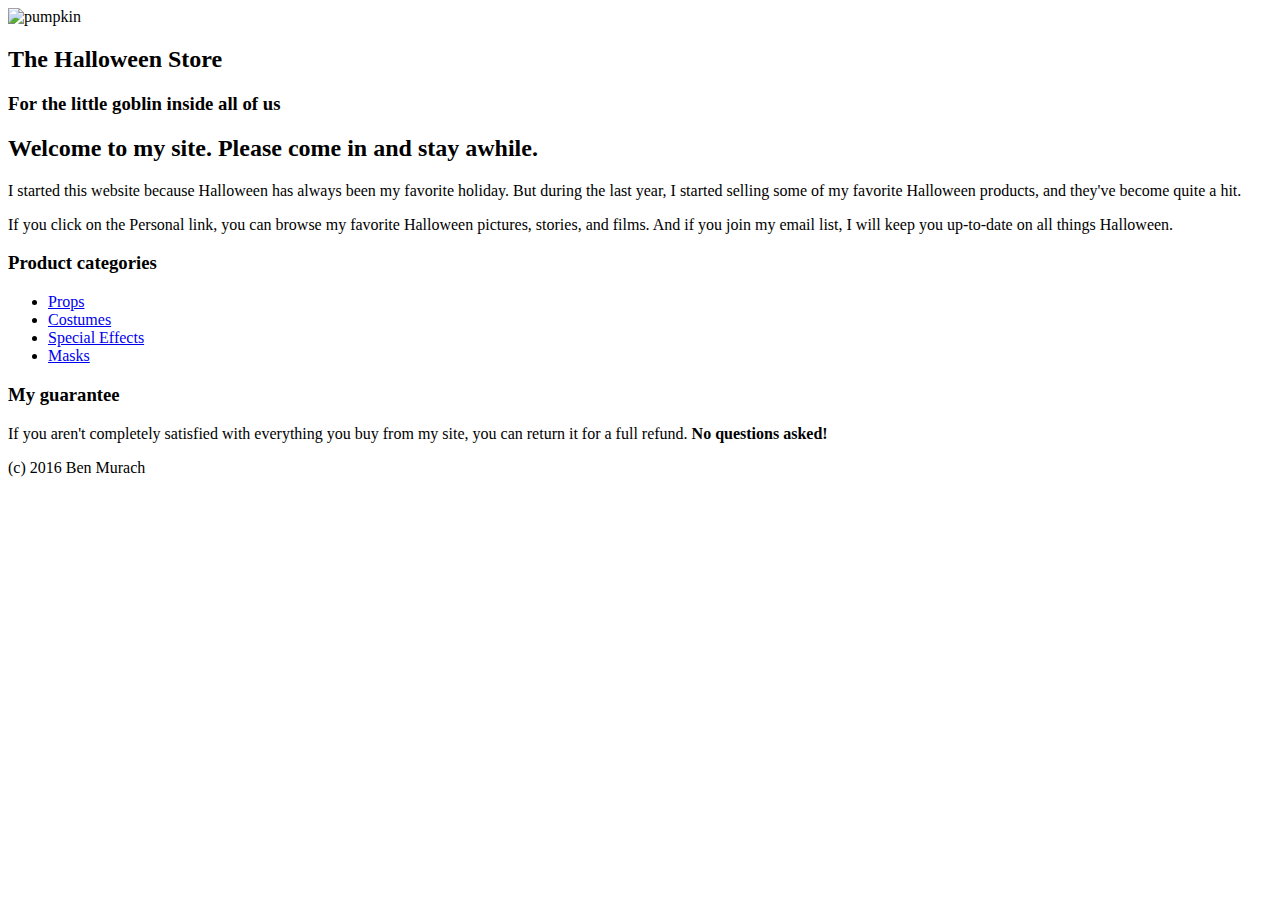
==== web/index.html @ b20468bd "first commit" ====
<!DOCTYPE html>

<html lang="en">
<head>
	<meta charset="utf-8" />
	<title>Halloween Store</title>
</head>

<header>
    <img src="./images/pumpkin.gif" alt="pumpkin">
    <h2>The Halloween Store</h2>
    <h3> For the little goblin inside all of us</h3>
</header>

<main>
    <h2>Welcome to my site. Please come in and stay awhile.</h2>
    <p>I started this website because Halloween has always been my favorite holiday. But during the last year, I started selling some of my favorite Halloween products, and they've become quite a hit.</p>
    <p>If you click on the  Personal link, you can browse my favorite Halloween pictures, stories, and films. And if you join my email list, I will keep you up-to-date on all things Halloween.</p>
    <h3>Product categories</h3>
    <ul>
        <li><a href="./slides/products/props">Props</a></li>
        <li><a href="./slides/products/costumes">Costumes</a></li>
        <li><a href="./slides/products/specialeffects">Special Effects</a></li>
        <li><a href="./slides/products/masks">Masks</a></li>
    </ul>
    <h3>My guarantee</h3>
    <p>If you aren't completely satisfied with everything you buy from my site, you can return it for a full refund.<b> No questions asked!</b></p>					
</main>

<footer>
    <p>(c) 2016 Ben Murach</p>
</footer>
</html>
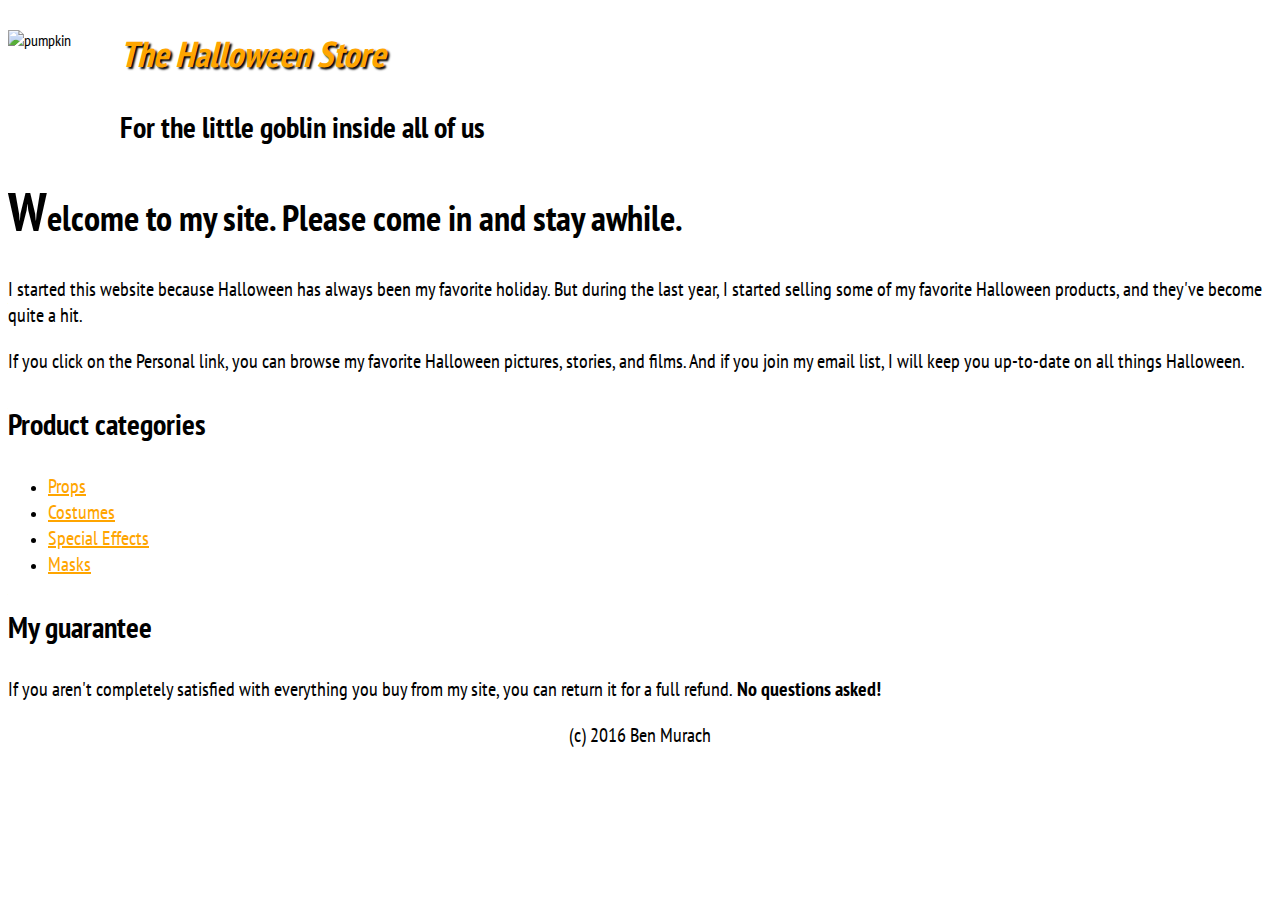
==== commit 4cf084d1: "exercise 2" ====
--- a/web/index.html
+++ b/web/index.html
@@ -1,19 +1,21 @@
 <!DOCTYPE html>
-
+<!-- Copyright (c) 2016 Dominic Vernazza -->
 <html lang="en">
-<head>
-	<meta charset="utf-8" />
-	<title>Halloween Store</title>
-</head>
-
-<header>
-    <img src="./images/pumpkin.gif" alt="pumpkin">
-    <h2>The Halloween Store</h2>
+ <head>
+  <meta charset="utf-8" />
+  <title>Halloween Store</title>
+ <link href='https://fonts.googleapis.com/css?family=PT+Sans+Narrow' rel='stylesheet' type='text/css'>
+  <link rel="stylesheet" type="text/css" href="./styles/main.css">
+ </head>
+ <body>   
+  <header>
+   <img src="./images/pumpkin.gif" alt="pumpkin" id="pumpkin" class="pumpkin">
+    <h2 class="halloween"> The Halloween Store</h2>
     <h3> For the little goblin inside all of us</h3>
-</header>
-
-<main>
-    <h2>Welcome to my site. Please come in and stay awhile.</h2>
+  </header>
+ <main> 
+    <h2 class="welcome">Welcome to my site. Please come in and stay awhile.</h2>
+     
     <p>I started this website because Halloween has always been my favorite holiday. But during the last year, I started selling some of my favorite Halloween products, and they've become quite a hit.</p>
     <p>If you click on the  Personal link, you can browse my favorite Halloween pictures, stories, and films. And if you join my email list, I will keep you up-to-date on all things Halloween.</p>
     <h3>Product categories</h3>
@@ -25,9 +27,9 @@
     </ul>
     <h3>My guarantee</h3>
     <p>If you aren't completely satisfied with everything you buy from my site, you can return it for a full refund.<b> No questions asked!</b></p>					
-</main>
-
-<footer>
-    <p>(c) 2016 Ben Murach</p>
-</footer>
+ </main>
+ <footer>
+    <p class="copyright">(c) 2016 Ben Murach</p>
+ </footer>
+ </body>
 </html>--- a/web/styles/main.css
+++ b/web/styles/main.css
@@ -0,0 +1,42 @@
+body {
+    font-family: "PT Sans Narrow", sans-seriff;  
+}
+h2.halloween{
+    font-style:italic;
+    color: orange;
+    text-shadow: 2px 2px 2px black;   
+}
+h2{
+    font-size: 36px;
+}
+h3{
+    font-size: 30px;
+}
+p{
+    font-size: 20px;
+}
+p.copyright{
+    text-align: center;
+} 
+ h2.welcome::first-letter { 
+    font-size: 150%;
+    color: black;  
+}
+a:link {
+    color:orange;
+    font-size: 20px;
+}
+a:hover {
+    color:green;
+}
+ .pumpkin {
+     float: left;
+     margin-left: 0px;
+     height:100px;
+     width:92px;
+     margin-right: 20px;
+}
+header{
+    text-align: left;
+    margin-top: 0px;      
+}
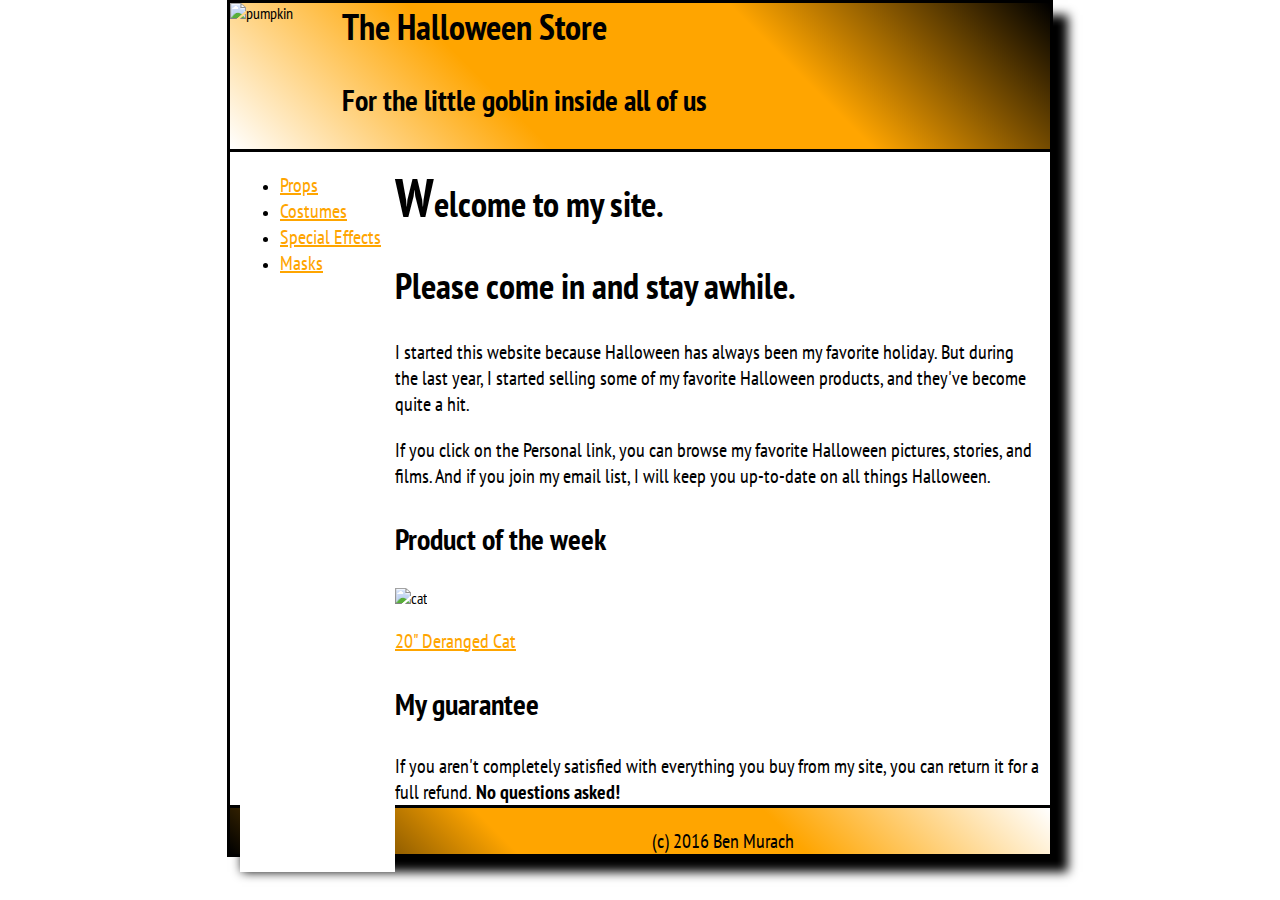
==== commit cc30e90f: "exercise 4" ====
--- a/web/index.html
+++ b/web/index.html
@@ -7,6 +7,7 @@
  <link href='https://fonts.googleapis.com/css?family=PT+Sans+Narrow' rel='stylesheet' type='text/css'>
   <link rel="stylesheet" type="text/css" href="./styles/main.css">
  </head>
+ 
  <body>   
   <header>
    <img src="./images/pumpkin.gif" alt="pumpkin" id="pumpkin" class="pumpkin">
@@ -14,17 +15,19 @@
     <h3> For the little goblin inside all of us</h3>
   </header>
  <main> 
-    <h2 class="welcome">Welcome to my site. Please come in and stay awhile.</h2>
-     
-    <p>I started this website because Halloween has always been my favorite holiday. But during the last year, I started selling some of my favorite Halloween products, and they've become quite a hit.</p>
-    <p>If you click on the  Personal link, you can browse my favorite Halloween pictures, stories, and films. And if you join my email list, I will keep you up-to-date on all things Halloween.</p>
-    <h3>Product categories</h3>
-    <ul>
+      <ul id="sidebar">
         <li><a href="./slides/products/props">Props</a></li>
         <li><a href="./slides/products/costumes">Costumes</a></li>
         <li><a href="./slides/products/specialeffects">Special Effects</a></li>
         <li><a href="./slides/products/masks">Masks</a></li>
     </ul>
+    <h2 class="welcome">Welcome to my site.</h2>
+    <h2>Please come in and stay awhile.</h2>
+    <p>I started this website because Halloween has always been my favorite holiday. But during the last year, I started selling some of my favorite Halloween products, and they've become quite a hit.</p>
+    <p>If you click on the  Personal link, you can browse my favorite Halloween pictures, stories, and films. And if you join my email list, I will keep you up-to-date on all things Halloween.</p>
+    <h3>Product of the week</h3>
+    <img src="./images/cat1.jpg" alt="cat" id="cat" class="cat">
+    <p> <a href="./slides/products/cats"> 20" Deranged Cat</a></p>  
     <h3>My guarantee</h3>
     <p>If you aren't completely satisfied with everything you buy from my site, you can return it for a full refund.<b> No questions asked!</b></p>					
  </main>
--- a/web/styles/main.css
+++ b/web/styles/main.css
@@ -1,42 +1,88 @@
+html{
+ background-image: url('../images/bats.gif');
+}
+
 body {
-    font-family: "PT Sans Narrow", sans-seriff;  
+ background-color: white;
+ box-shadow: 15px 15px 10px black;
+ border-style: solid;
+ font-family: "PT Sans Narrow", sans-seriff;  
+ margin: auto;
+ padding: 10px;
+ width: 800px;
 }
-h2.halloween{
-    font-style:italic;
-    color: orange;
-    text-shadow: 2px 2px 2px black;   
+
+h2.halloween{ 
 }
+
 h2{
-    font-size: 36px;
+ font-size: 36px;
 }
+
 h3{
-    font-size: 30px;
+ font-size: 30px;
 }
+
 p{
-    font-size: 20px;
+ font-size: 20px;
 }
+
 p.copyright{
-    text-align: center;
+ text-align: center;
 } 
- h2.welcome::first-letter { 
-    font-size: 150%;
-    color: black;  
+
+h2.welcome::first-letter { 
+ color: black; 
+ font-size: 150%;  
 }
+
 a:link {
-    color:orange;
-    font-size: 20px;
+ color:orange;
+ font-size: 20px;
 }
+
 a:hover {
-    color:green;
+ color:green;
 }
- .pumpkin {
-     float: left;
-     margin-left: 0px;
-     height:100px;
-     width:92px;
-     margin-right: 20px;
+
+.pumpkin {
+ float: left;
+ height: 100px;
+ margin-left: 0px;
+ margin-right: 20px;
+ width: 92px;   
 }
+
 header{
-    text-align: left;
-    margin-top: 0px;      
+ background: linear-gradient(45deg,white,orange,orange,black);
+ border-bottom-style: solid;
+ margin-left: -10px;
+ margin-right: -10px;
+ margin-top: 0px; 
+ margin-top: -40px;
+ text-align: left; 
 }
+
+footer{
+ background: linear-gradient(45deg,black,orange,orange,white);
+ border-top-style: solid;
+ margin-bottom: -30px;
+ margin-left: -10px;
+ margin-right: -10px;  
+}
+
+main{
+ margin-bottom: -20px;
+ margin-top: -20px;
+}
+
+#sidebar
+{
+ background: white;
+ float: left;
+ height: 700px;
+ margin-top: 10px;
+ padding-top: 0px;
+ width: 115px;
+ z-index: 1;
+}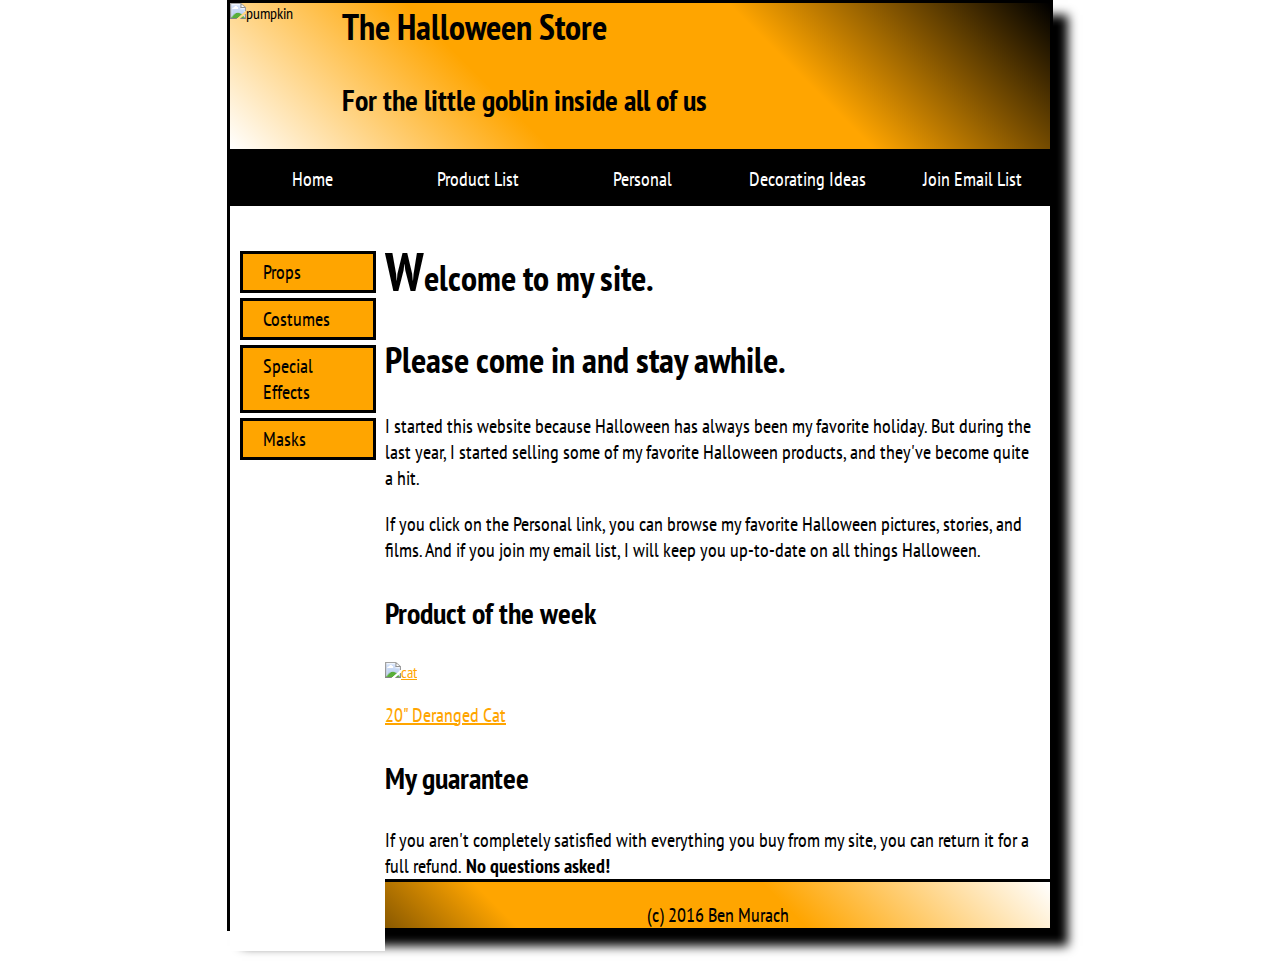
==== commit 4e416a80: "exercise 5" ====
--- a/web/index.html
+++ b/web/index.html
@@ -15,19 +15,29 @@
     <h3> For the little goblin inside all of us</h3>
   </header>
  <main> 
+      <ul id="navigate">
+  <li class="top"><a href="#home">Home</a></li>
+  <li class="top"><a href="#productlist">Product List</a></li>
+  <li class="top"><a href="#personal">Personal</a></li>
+  <li class="top"><a href="#decorating">Decorating Ideas</a></li>
+  <li class="top"><a href="#email">Join Email List</a></li>
+</ul>
       <ul id="sidebar">
-        <li><a href="./slides/products/props">Props</a></li>
-        <li><a href="./slides/products/costumes">Costumes</a></li>
-        <li><a href="./slides/products/specialeffects">Special Effects</a></li>
-        <li><a href="./slides/products/masks">Masks</a></li>
+         <li class="box"><a class="big" href="./slides/products/props">Props</a></li>
+        <li class="box"><a class="big" href="./slides/products/costumes">Costumes</a></li>
+        <li class="box"><a class="big" href="./slides/products/specialeffects">Special Effects</a></li>
+        <li class="box"><a class="big" href="./slides/products/masks">Masks</a></li>
     </ul>
+    
     <h2 class="welcome">Welcome to my site.</h2>
     <h2>Please come in and stay awhile.</h2>
     <p>I started this website because Halloween has always been my favorite holiday. But during the last year, I started selling some of my favorite Halloween products, and they've become quite a hit.</p>
     <p>If you click on the  Personal link, you can browse my favorite Halloween pictures, stories, and films. And if you join my email list, I will keep you up-to-date on all things Halloween.</p>
     <h3>Product of the week</h3>
-    <img src="./images/cat1.jpg" alt="cat" id="cat" class="cat">
-    <p> <a href="./slides/products/cats"> 20" Deranged Cat</a></p>  
+    
+        <a href="./slides/products/cats">
+        <img src="./images/cat1.jpg" alt="cat" id="cat" class="cat"> </a>
+    <p> <a class="cat" href="./slides/products/cats"> 20" Deranged Cat</a></p>  
     <h3>My guarantee</h3>
     <p>If you aren't completely satisfied with everything you buy from my site, you can return it for a full refund.<b> No questions asked!</b></p>					
  </main>
--- a/web/styles/main.css
+++ b/web/styles/main.css
@@ -36,13 +36,24 @@
  font-size: 150%;  
 }
 
-a:link {
- color:orange;
+li.top a:link {
+ color:white;
  font-size: 20px;
+ text-decoration: none;
+}
+
+li.box a:link {
+ color: black;
+ font-size: 20px;
+ text-decoration: none
 }
 
 a:hover {
  color:green;
+}
+
+a:link {
+ color: orange;
 }
 
 .pumpkin {
@@ -81,8 +92,54 @@
  background: white;
  float: left;
  height: 700px;
- margin-top: 10px;
+ list-style-type: none;
+ margin-left: -10px;
+ margin-top: 45px;
  padding-top: 0px;
  width: 115px;
- z-index: 1;
-}+}
+#navigate {
+ list-style-type: none;
+ margin:0;
+ margin-left: -10px;
+ margin-right: -50px;
+ margin-top: 20px;
+ overflow: hidden;
+ padding: 0;
+}
+
+li.top {
+ float: left;
+ width: 165px; 
+}
+
+li.top a {
+ display: block;
+ padding: 14px 20px;
+ background-color: black;
+ text-align: center;   
+}
+
+li.box {
+ background-color: orange;
+ border: 3px solid black;
+ margin-bottom: 5px;
+ margin-left: -30px;
+ margin-right: 15px;
+ padding-bottom: 5px;
+ padding-left: 20px;
+ padding-right: 30px;
+ padding-top: 5px;
+ text-align: left;
+ width: 80px;  
+}
+
+a.big {
+ display:block;
+ width:100px;
+}
+    
+
+
+
+    
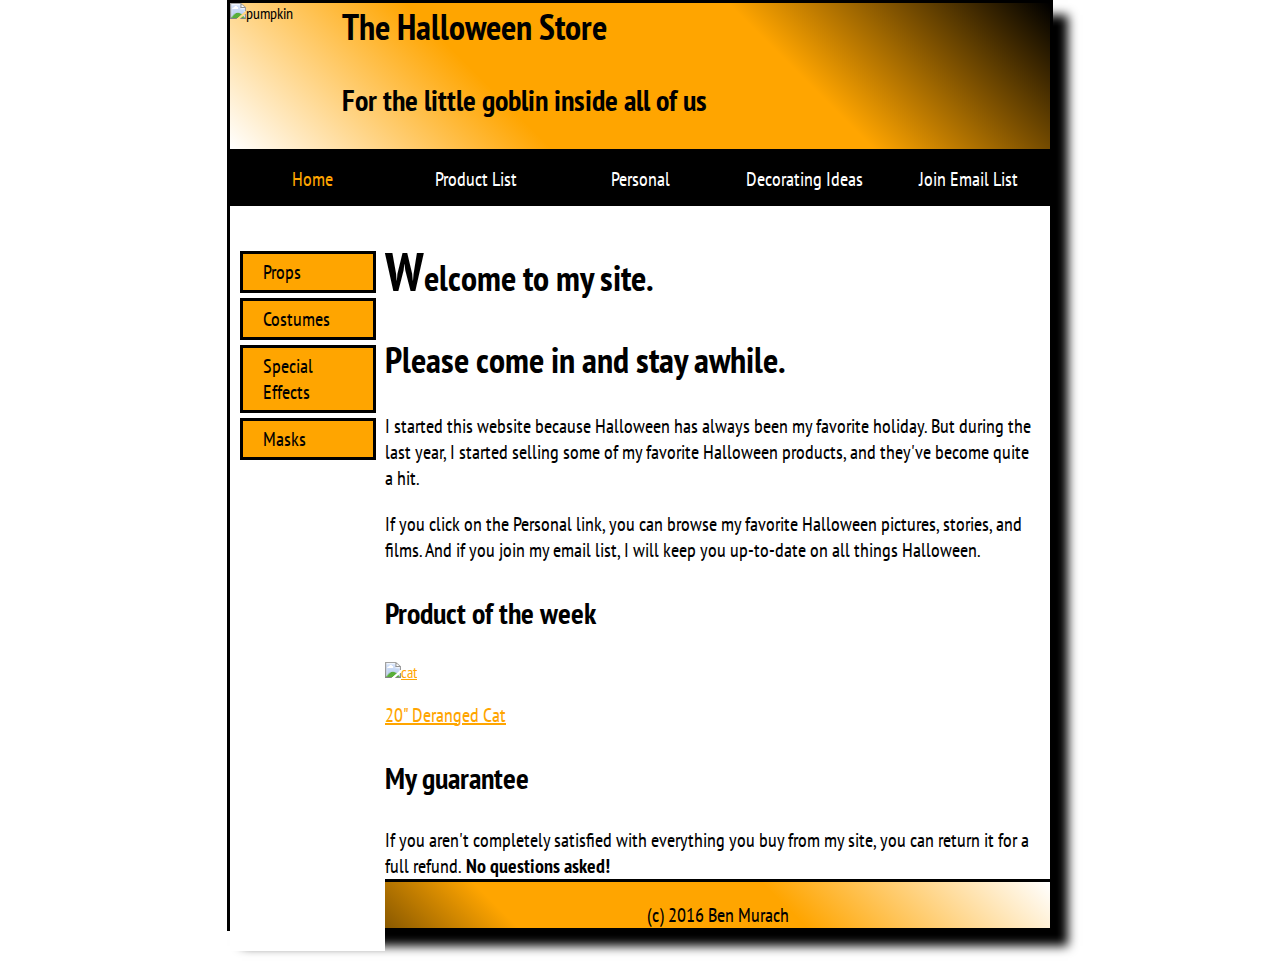
==== commit 58dac06d: "exercise 5.2" ====
--- a/web/index.html
+++ b/web/index.html
@@ -16,7 +16,7 @@
   </header>
  <main> 
       <ul id="navigate">
-  <li class="top"><a href="#home">Home</a></li>
+  <li class="tops"><a href="#home">Home</a></li>
   <li class="top"><a href="#productlist">Product List</a></li>
   <li class="top"><a href="#personal">Personal</a></li>
   <li class="top"><a href="#decorating">Decorating Ideas</a></li>
--- a/web/styles/main.css
+++ b/web/styles/main.css
@@ -37,7 +37,13 @@
 }
 
 li.top a:link {
- color:white;
+ color: white;
+ font-size: 20px;
+ text-decoration: none;
+}
+
+li.tops a:link {
+ color: orange;
  font-size: 20px;
  text-decoration: none;
 }
@@ -102,7 +108,7 @@
  list-style-type: none;
  margin:0;
  margin-left: -10px;
- margin-right: -50px;
+ margin-right: -40px;
  margin-top: 20px;
  overflow: hidden;
  padding: 0;
@@ -110,7 +116,11 @@
 
 li.top {
  float: left;
- width: 165px; 
+ width: 164px; 
+}
+li.tops {
+ float: left;
+ width: 164px; 
 }
 
 li.top a {
@@ -118,6 +128,19 @@
  padding: 14px 20px;
  background-color: black;
  text-align: center;   
+}
+li.tops a {
+ display: block;
+ padding: 14px 20px;
+ background-color: black;
+ text-align: center;   
+}
+
+li.top a:hover {
+ background-color: grey;
+}
+li.tops a:hover {
+ background-color: grey;
 }
 
 li.box {
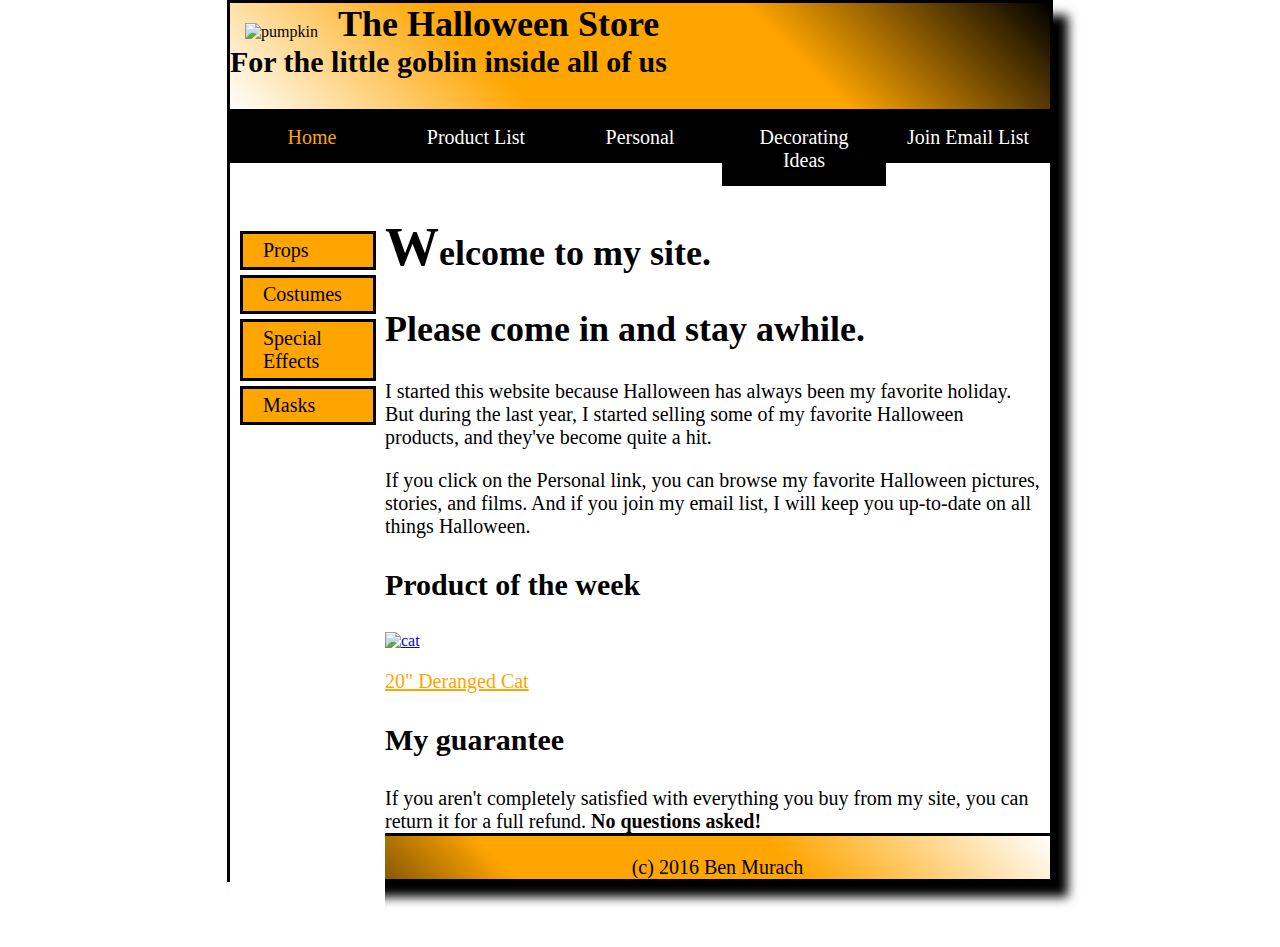
==== commit 539f50bb: "exercise 7" ====
--- a/web/index.html
+++ b/web/index.html
@@ -4,7 +4,6 @@
  <head>
   <meta charset="utf-8" />
   <title>Halloween Store</title>
- <link href='https://fonts.googleapis.com/css?family=PT+Sans+Narrow' rel='stylesheet' type='text/css'>
   <link rel="stylesheet" type="text/css" href="./styles/main.css">
  </head>
  
@@ -37,9 +36,9 @@
     
         <a href="./slides/products/cats">
         <img src="./images/cat1.jpg" alt="cat" id="cat" class="cat"> </a>
-    <p> <a class="cat" href="./slides/products/cats"> 20" Deranged Cat</a></p>  
+    <p> <a class="cat" href="cat.html"> 20" Deranged Cat</a></p>  
     <h3>My guarantee</h3>
-    <p>If you aren't completely satisfied with everything you buy from my site, you can return it for a full refund.<b> No questions asked!</b></p>					
+    <p>If you aren't completely satisfied with everything you buy from my site, you can return it for a full refund. <b> No questions asked!</b></p>					
  </main>
  <footer>
     <p class="copyright">(c) 2016 Ben Murach</p>
--- a/web/styles/main.css
+++ b/web/styles/main.css
@@ -13,6 +13,7 @@
 }
 
 h2.halloween{ 
+    margin-bottom: -30px;
 }
 
 h2{
@@ -58,16 +59,23 @@
  color:green;
 }
 
-a:link {
+a:visited {
+    color: orange;
+}
+
+a.cat:link {
  color: orange;
 }
 
 .pumpkin {
  float: left;
- height: 100px;
- margin-left: 0px;
+ height: auto;
+ margin-left: 15px;
  margin-right: 20px;
- width: 92px;   
+ margin-top: 20px;
+ max-height: 150px;
+ max-width: 150px;
+ width: auto;   
 }
 
 header{
@@ -161,7 +169,6 @@
  display:block;
  width:100px;
 }
-    
 
 
 
